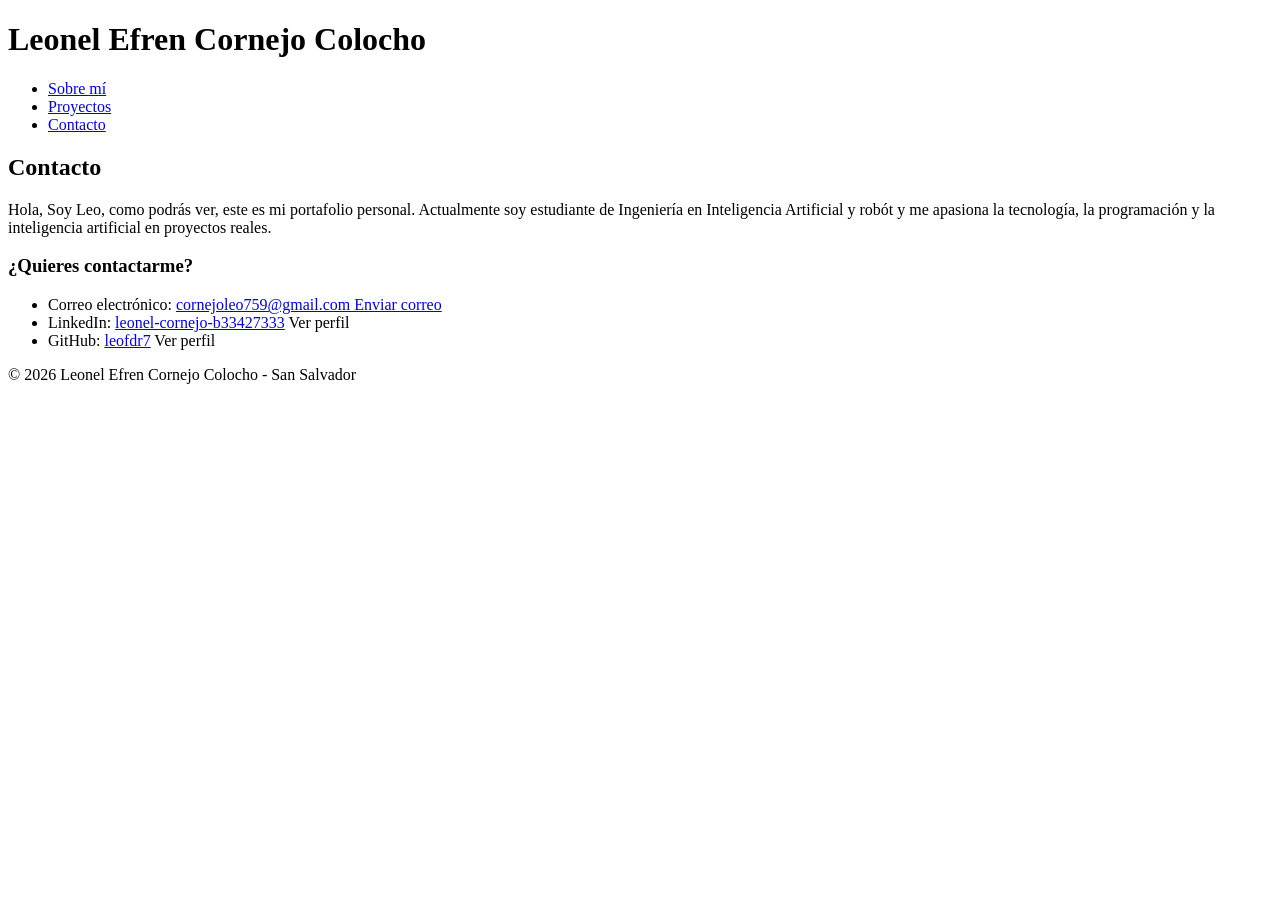
==== contacto.html @ 63a0c3bb "Entrega contacto, index y proyectos .html junto con imgagen de perfil" ====
<!DOCTYPE html>
<html lang="es">
<head>
    <meta charset="UTF-8">
    <meta name="viewport" content="width=device-width, initial-scale=1.0">
    <title>Contacto - Leonel Efren Cornejo Colocho</title>
</head>
<body>
    <header>
        <h1>Leonel Efren Cornejo Colocho</h1>
        <nav>
            <ul>
                <li><a href="index.html">Sobre mí</a></li>
                <li><a href="proyectos.html">Proyectos</a></li>
                <li><a href="contacto.html">Contacto</a></li>
            </ul>
        </nav>
    </header>

    <main>
        <section id="contacto">
            <h2>Contacto</h2>
            <p>Hola, Soy Leo, como podrás ver, este es mi portafolio personal.
                Actualmente soy estudiante de Ingeniería en Inteligencia Artificial y robót
                y me apasiona la tecnología, la programación y la inteligencia artificial en proyectos reales.
            </p>
            <h3>¿Quieres contactarme?</h3>
            <ul>
                <li>
                    Correo electrónico: 
                    <a href="mailto:cornejoleo759@gmail.com">cornejoleo759@gmail.com
                        Enviar correo
                    </a>
                </li>
                <li>
                    LinkedIn: <a href="https://www.linkedin.com/in/leonel-cornejo-b33427333?utm_source=share_via&utm_content=profile&utm_medium=member_ios">leonel-cornejo-b33427333</a>
                    Ver perfil
                </li>
                <li>
                    GitHub:
                    <a href="https://github.com/leofdr7">leofdr7</a>
                    Ver perfil
                </li>
            </ul>
        </section>


    <footer>
        <p>&copy; 2026 Leonel Efren Cornejo Colocho - San Salvador</p>
    </footer>
</body>
</html>
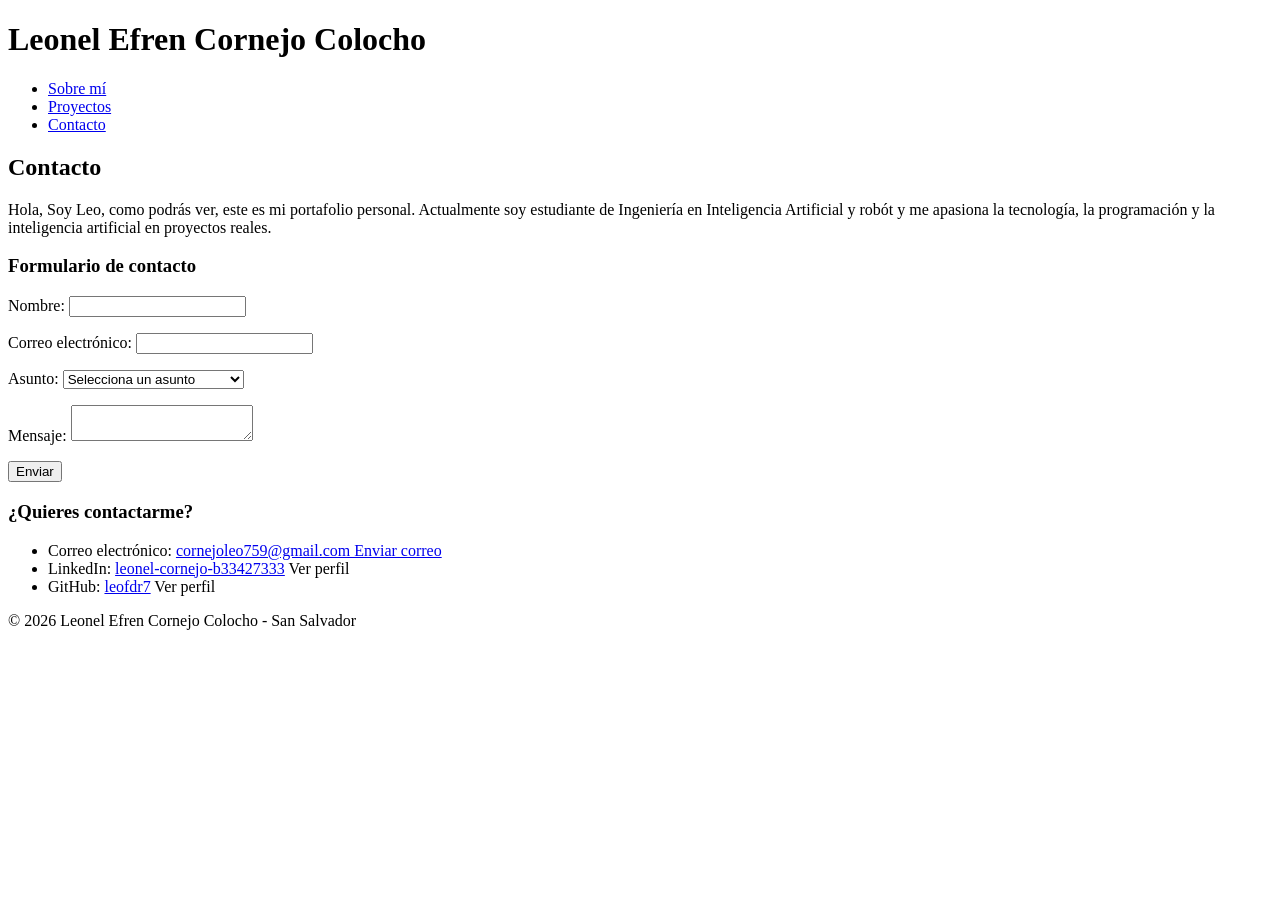
==== commit de1ea7a2: "formulario normalito de nombre, email, asunto y mensaje" ====
--- a/contacto.html
+++ b/contacto.html
@@ -24,6 +24,35 @@
                 Actualmente soy estudiante de Ingeniería en Inteligencia Artificial y robót
                 y me apasiona la tecnología, la programación y la inteligencia artificial en proyectos reales.
             </p>
+
+            <h3>Formulario de contacto</h3>
+            <form method="post">
+                <p>
+                    <label for="nombre">Nombre:</label>
+                    <input type="text" id="nombre" name="nombre" required>
+                </p>
+                <p>
+                    <label for="email">Correo electrónico:</label>
+                    <input type="email" id="email" name="email" required>
+                </p>
+                <p>
+                    <label for="asunto">Asunto:</label>
+                    <select id="asunto" name="asunto" required>
+                        <option value="">Selecciona un asunto</option>
+                        <option value="consulta">Consulta general</option>
+                        <option value="trabajo">Colaboración en proyectos</option>
+                        <option value="otro">Otro</option>
+                    </select>
+                </p>
+                <p>
+                    <label for="mensaje">Mensaje:</label>
+                    <textarea id="mensaje" name="mensaje" required></textarea>
+                </p>
+                <p>
+                    <button type="submit">Enviar</button>
+                </p>
+            </form>
+
             <h3>¿Quieres contactarme?</h3>
             <ul>
                 <li>
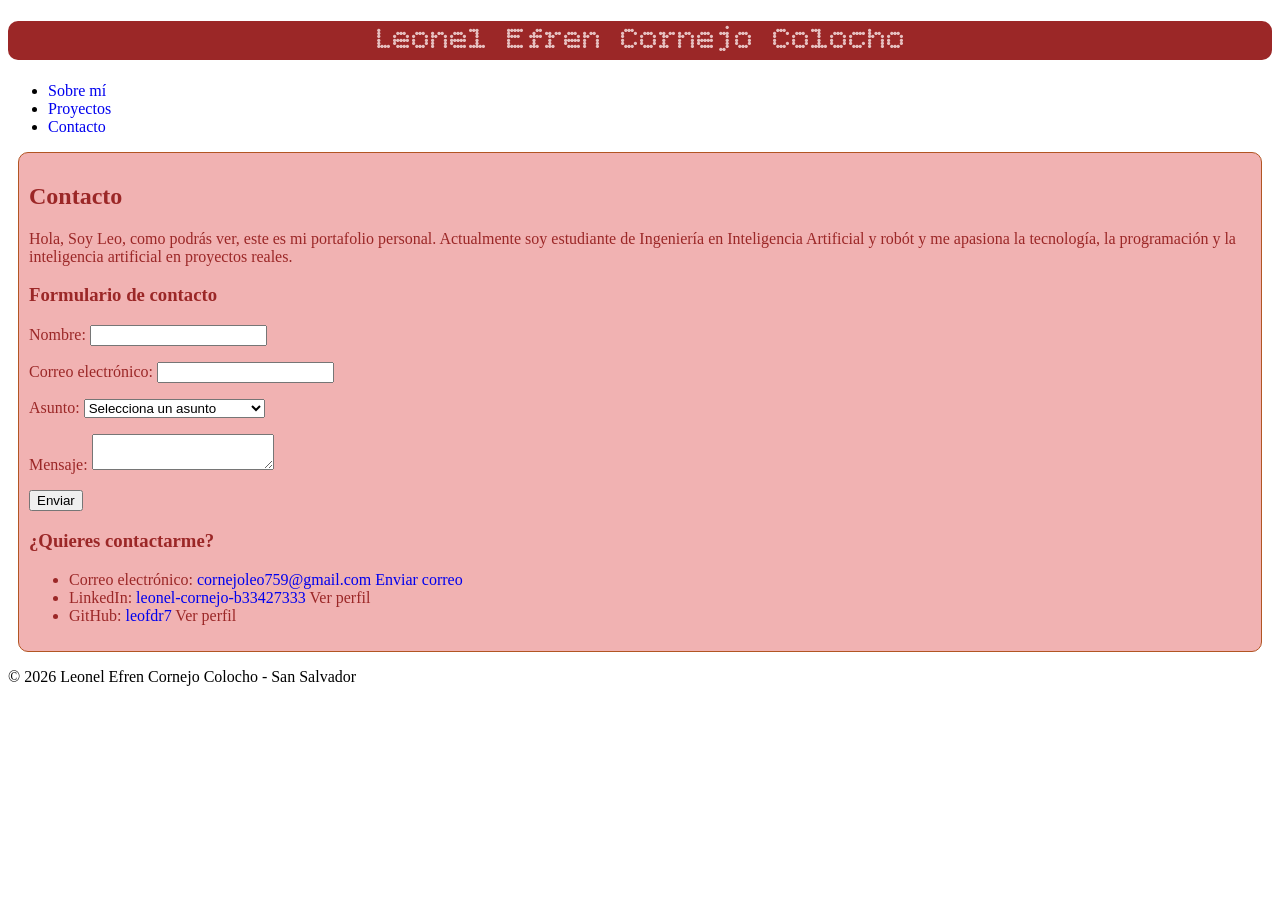
==== commit 22b48b34: "Pagina con estilo, junto con archivo estilos.css" ====
--- a/contacto.html
+++ b/contacto.html
@@ -4,7 +4,12 @@
     <meta charset="UTF-8">
     <meta name="viewport" content="width=device-width, initial-scale=1.0">
     <title>Contacto - Leonel Efren Cornejo Colocho</title>
+    <link rel="stylesheet" href="estilos.css">
+    <link rel="preconnect" href="https://fonts.googleapis.com">
+    <link rel="preconnect" href="https://fonts.gstatic.com" crossorigin>
+    <link href="https://fonts.googleapis.com/css2?family=Bitcount+Single:wght@100..900&display=swap" rel="stylesheet">
 </head>
+
 <body>
     <header>
         <h1>Leonel Efren Cornejo Colocho</h1>
--- a/estilos.css
+++ b/estilos.css
@@ -0,0 +1,29 @@
+h1 {
+    color: #efd3d3e3;
+    background-color: #9b2727;
+    text-align: center;
+    border-radius: 10px;
+    font-family: "Bitcount Single", system-ui;
+    font-optical-sizing: auto;
+    font-weight: 400;
+    font-style: normal;
+}
+
+a:hover {
+    color: #9b2727;
+    background-color: #efd3d3e3;
+    border-radius: 10px;
+}
+
+a {
+    text-decoration: none;
+}
+
+section {
+    border: 1px solid #b25523;
+    border-radius: 10px;
+    padding: 10px;
+    margin: 10px;
+    background-color: #f0a9a9e3;
+    color: #9b2727;
+}
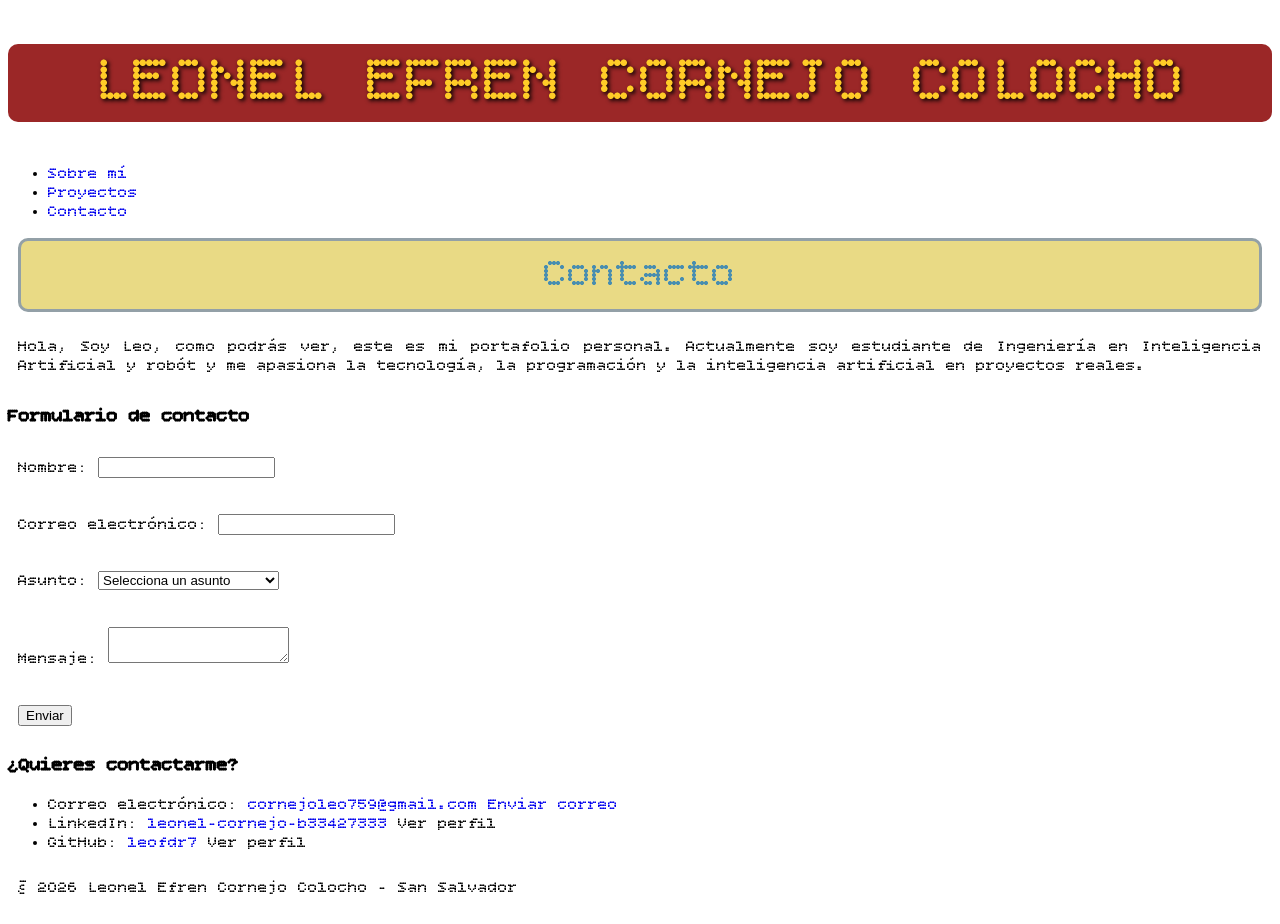
==== commit 8e62a1d3: "cambios de tarjeta sin terminar" ====
--- a/contacto.html
+++ b/contacto.html
@@ -4,7 +4,7 @@
     <meta charset="UTF-8">
     <meta name="viewport" content="width=device-width, initial-scale=1.0">
     <title>Contacto - Leonel Efren Cornejo Colocho</title>
-    <link rel="stylesheet" href="estilos.css">
+    <link rel="stylesheet" href="css/estilos.css">
     <link rel="preconnect" href="https://fonts.googleapis.com">
     <link rel="preconnect" href="https://fonts.gstatic.com" crossorigin>
     <link href="https://fonts.googleapis.com/css2?family=Bitcount+Single:wght@100..900&display=swap" rel="stylesheet">
--- a/css/estilos.css
+++ b/css/estilos.css
@@ -0,0 +1,105 @@
+h1 {
+    color: #ffcc27;
+    background-color: #9b2727;
+    text-align: center;
+    border-radius: 10px;
+    font-family: "Bitcount Single", system-ui;
+    font-optical-sizing: auto;
+    font-weight: 400;
+    font-size: 65px;
+    text-shadow: 2px 2px 4px #000000;
+    font-style: normal;
+    text-transform: uppercase;
+}
+
+a:hover {
+    color: #9b2727;
+    background-color: #efd3d3e3;
+    border-radius: 10px;
+}
+
+a {
+    text-decoration: none;
+}
+
+p{
+    font-family: "Bitcount Single", system-ui;
+    font-optical-sizing: auto;
+    font-weight: 400;
+    font-style: normal;
+    text-align: justify;
+    padding: 10px;
+}
+h3{
+    font-family: "Bitcount Single", system-ui;
+    font-optical-sizing: auto;
+    font-weight: 700;
+    font-style: normal;
+}
+section#mis-metas{
+    border: 1px solid #b25523;
+    border-radius: 10px;
+    padding: 10px;
+    margin: 10px;
+    background-color: #f0a9a9e3;
+    color: #9b2727;
+    border-style: solid;
+    border-width: 1px;
+    border-color: #969a9c;
+    border-width: 3px;
+}
+h2{
+    color: #478db0;
+    background-color: #e7d676e3;
+    border-radius: 10px;
+    text-align: center;
+    border-style: solid;
+    border-width: 1px;
+    border-color: #93a0a7;
+    border-width: 3px;
+    padding: 10px;
+    margin: 10px;
+    font-family: "Bitcount Single", system-ui;
+    font-optical-sizing: auto;
+    font-weight: 400;
+    font-style: normal;
+    font-size: 40px;
+}
+section#habilidades{
+    border: 1px solid #b25523;
+    border-radius: 10px;
+    padding: 10px;
+    margin: 10px;
+    background-color: #f0a9a9e3;
+    color: #9b2727;
+    border-style: solid;
+    border-width: 1px;
+    border-color: #969a9c;
+    border-width: 3px;
+}
+ul{
+    font-family: "Bitcount Single", system-ui;
+    font-optical-sizing: auto;
+    font-weight: 400;
+    font-style: normal;
+}
+
+.tarjeta{
+    width: 500px;
+    height: 400px;
+    border: 1px solid #b25523;
+    border-radius: 10px;
+    padding: 10px;
+    margin: 10px;
+    background-color: #f0a9a9e3;
+    color: #9b2727;
+    border-style: solid;
+    border-width: 1px;
+    border-color: #969a9c;
+    border-width: 3px;
+}
+
+.tarjeta figure{
+    text-align: center;
+}
+
